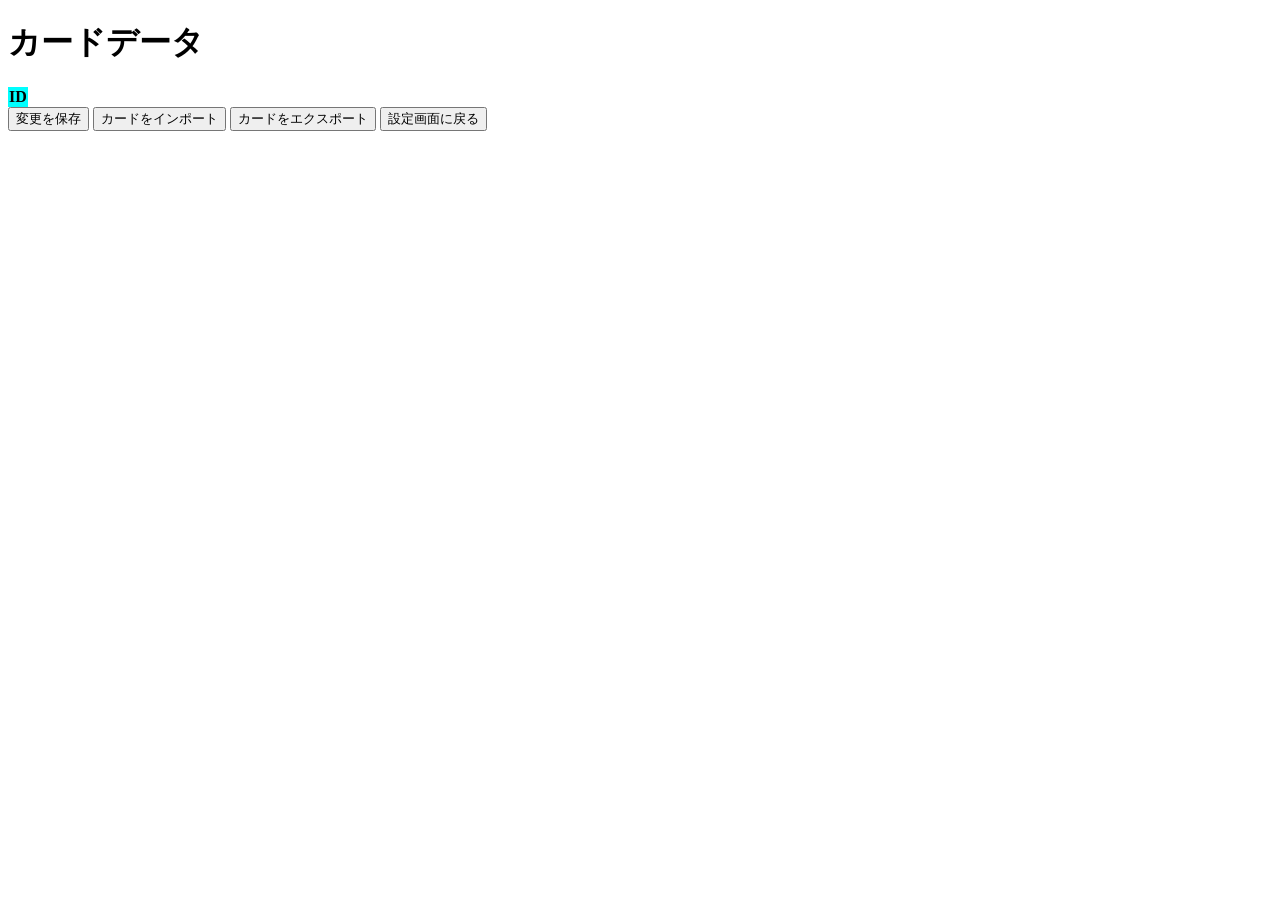
==== cards.html @ 0d9bb8ce "変数" ====
<!DOCTYPE html>
<html lang="ja">
<head>
<meta charset="UTF-8">
<meta name="viewport" content="width=device-width, initial-scale=1.0">
<title>カードデータ - めもりーくぇすちょねあ</title>
<script src="js/transit.js" defer></script>
<script src="js/export.js" defer></script>
<script src="js/storage.js" defer></script>
<script src="js/cards.js" defer></script>
<link rel="stylesheet" href="css/style.css">
</head>
<body>
<header><h1>カードデータ</h1></header>
<h4 id="set-name"></h4>
<table>
    <thead id="card-table-head">
        <tr id="head-row">
            <th>ID</th>
        </tr>
    </thead>
    <tbody id="card-table-body">
    </tbody>
</table>
<div id="buttons">
    <button id="confirm">変更を保存</button>
    <button id="cards-import">カードをインポート</button>
    <button id="cards-export">カードをエクスポート</button>
    <button id="setting">設定画面に戻る</button>
</div>
<div id="head-menu" class="pop-up">
    <p id="field-id">フィールドID: </p>
    <p id="field-name">表示名: </p>
    <div id="field-resetdiv" hidden>
        <label for="field-resetinput">表示名: </label>
        <input type="text" id="field-resetinput">
    </div>
    <button id="field-edit">編集</button>
    <button id="field-confirm" hidden>確定</button>
    <button id="field-reset">元に戻す</button>
    <p>これから問う方式: </p>
    <div id="field-method-from"></div>
    <p>これを問われる方式: </p>
    <div id="field-method-to"></div>
    <button id="field-delete">削除</button>
    <button id="field-undelete" hidden>削除取り消し</button>
</div>
<div id="body-menu" class="pop-up">
    <p id="card-id">カードID: </p>
    <p id="content-name"></p>
    <div id="content-div" hidden>
        <label for="content-input" id="content-label"></label>
        <input type="text" id="content-input">
    </div>
    <button id="content-edit">編集</button>
    <button id="content-confirm" hidden>確定</button>
    <button id="content-reset">元に戻す</button>
    <button id="card-exclusion">除外設定</button>
    <button id="card-delete">カード削除</button>
    <button id="card-undelete" hidden>カード削除取り消し</button>
</div>
</body>
---- css/style.css ----
p{
    margin-top: auto;
    margin-bottom: auto;
}
table{
    border: 2px;
    border-collapse: collapse;
    border-color: black;
}
th{
    background-color: cyan;
}

.vertical{
    display: flex;
    flex-direction: column;
    align-items: flex-start;
}
.vertical button{
    margin-bottom: 2px;
}
.pop-up:not(.vertical){
    display: none;
}
.pop-up.vertical{
    position: fixed;
    background-color: white;
    border: 2px solid black;
}

#file-port button{
    background-color: green;
    color: white;
    border-color: black;
}
#file-port{
    border: 0px;
}
#Main-buttons button:not(#start){
    background-color: black;
    color: white;
}
#start{
    background-color: red;
    color: white;
    font-size: 20px;
}
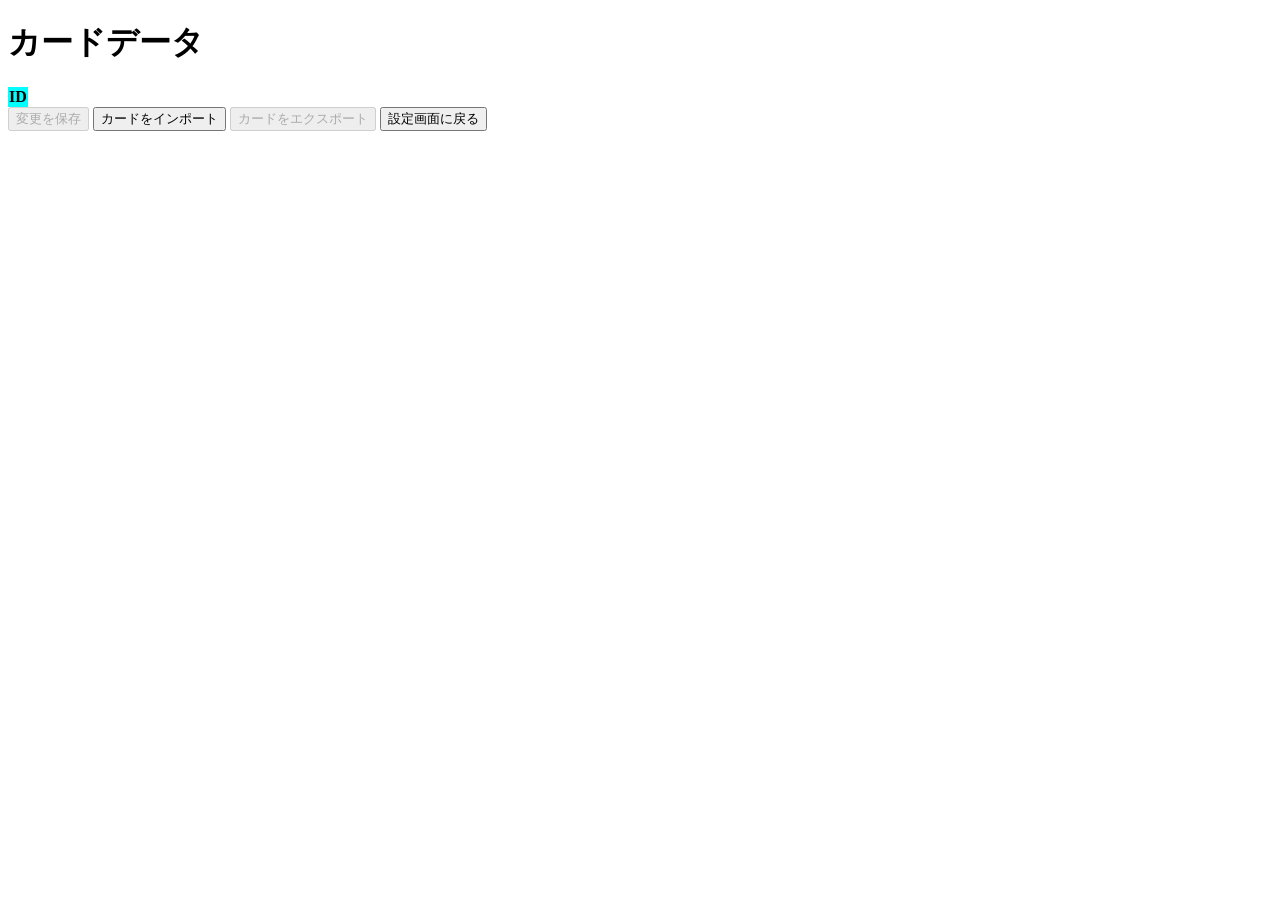
==== commit 2dbea198: "wait入れ" ====
--- a/cards.html
+++ b/cards.html
@@ -23,40 +23,42 @@
     </tbody>
 </table>
 <div id="buttons">
-    <button id="confirm">変更を保存</button>
+    <button id="confirm" class="wait">変更を保存</button>
     <button id="cards-import">カードをインポート</button>
-    <button id="cards-export">カードをエクスポート</button>
+    <button id="cards-export" class="wait">カードをエクスポート</button>
     <button id="setting">設定画面に戻る</button>
 </div>
 <div id="head-menu" class="pop-up">
     <p id="field-id">フィールドID: </p>
-    <p id="field-name">表示名: </p>
-    <div id="field-resetdiv" hidden>
-        <label for="field-resetinput">表示名: </label>
-        <input type="text" id="field-resetinput">
+    <p id="field-name" class="when-free">表示名: </p>
+    <div id="field-div" class="when-editing">
+        <label for="field-input">表示名: </label>
+        <input type="text" id="field-input">
     </div>
-    <button id="field-edit">編集</button>
-    <button id="field-confirm" hidden>確定</button>
-    <button id="field-reset">元に戻す</button>
+    <button id="field-edit" class="when-free">編集</button>
+    <button id="field-reset" class="when-free">元に戻す</button>
+    <button id="field-restore" class="when-editing">やめる</button>
+    <button id="field-confirm" class="when-editing">確定</button>
     <p>これから問う方式: </p>
     <div id="field-method-from"></div>
     <p>これを問われる方式: </p>
     <div id="field-method-to"></div>
-    <button id="field-delete">削除</button>
-    <button id="field-undelete" hidden>削除取り消し</button>
+    <button id="field-delete" class="when-free">削除</button>
+    <button id="field-undelete" class="when-deleted">削除取り消し</button>
 </div>
 <div id="body-menu" class="pop-up">
     <p id="card-id">カードID: </p>
-    <p id="content-name"></p>
-    <div id="content-div" hidden>
+    <p id="content-name" class="when-free"></p>
+    <div id="content-div" class="when-editing">
         <label for="content-input" id="content-label"></label>
         <input type="text" id="content-input">
     </div>
-    <button id="content-edit">編集</button>
-    <button id="content-confirm" hidden>確定</button>
-    <button id="content-reset">元に戻す</button>
+    <button id="content-edit" class="when-free">編集</button>
+    <button id="content-reset" class="when-free">元に戻す</button>
+    <button id="content-restore" class="when-editing">やめる</button>
+    <button id="content-confirm" class="when-editing">確定</button>
+    <button id="card-delete" class="when-free">カード削除</button>
+    <button id="card-undelete" class="when-deleted">カード削除取り消し</button>
     <button id="card-exclusion">除外設定</button>
-    <button id="card-delete">カード削除</button>
-    <button id="card-undelete" hidden>カード削除取り消し</button>
 </div>
 </body>
--- a/css/style.css
+++ b/css/style.css
@@ -27,6 +27,22 @@
     background-color: white;
     border: 2px solid black;
 }
+:not(.for-delete) >.original:not(.for-delete){
+    color: black;
+}
+:not(.for-delete) >.changed:not(.for-delete){
+    color: brown;
+}
+.for-delete{
+    color: gray;
+    text-decoration: line-through;
+}
+
+.menu-free .when-editing, .menu-free .when-deleted,
+.menu-editing .when-free, .menu-editing .when-deleted,
+.menu-deleted .when-free, .menu-deleted .when-editing{
+    display: none;
+}
 
 #file-port button{
     background-color: green;
@@ -44,4 +60,7 @@
     background-color: red;
     color: white;
     font-size: 20px;
+}
+#field-method-from p, #field-method-to p{
+    color: maroon;
 }
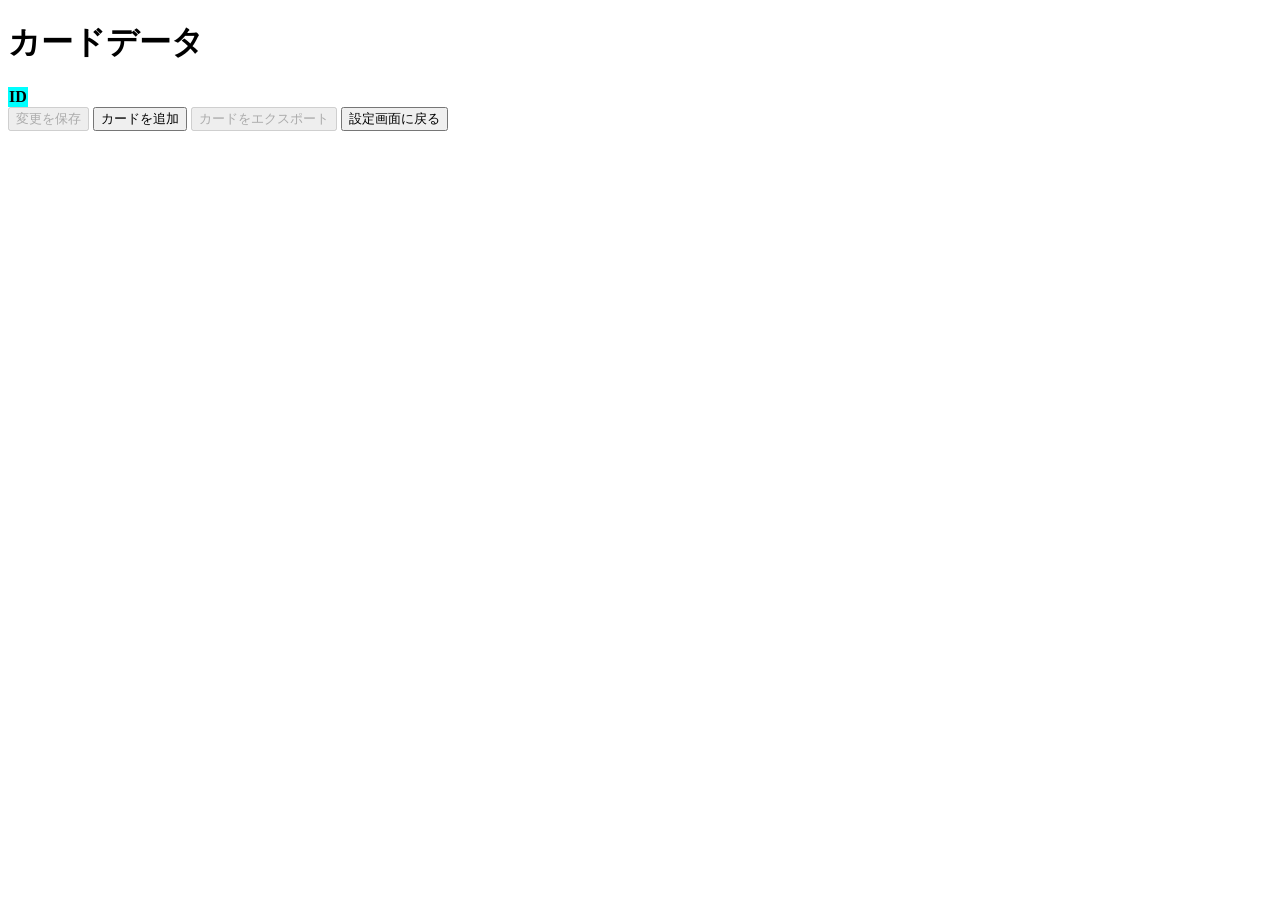
==== commit e2302d9d: "表記変更" ====
--- a/cards.html
+++ b/cards.html
@@ -24,7 +24,7 @@
 </table>
 <div id="buttons">
     <button id="confirm" class="wait">変更を保存</button>
-    <button id="cards-import">カードをインポート</button>
+    <button id="cards-import">カードを追加</button>
     <button id="cards-export" class="wait">カードをエクスポート</button>
     <button id="setting">設定画面に戻る</button>
 </div>
@@ -39,12 +39,12 @@
     <button id="field-reset" class="when-free">元に戻す</button>
     <button id="field-restore" class="when-editing">やめる</button>
     <button id="field-confirm" class="when-editing">確定</button>
+    <button id="field-delete" class="when-free">削除</button>
+    <button id="field-undelete" class="when-deleted">削除取り消し</button>
     <p>これから問う方式: </p>
     <div id="field-method-from"></div>
     <p>これを問われる方式: </p>
     <div id="field-method-to"></div>
-    <button id="field-delete" class="when-free">削除</button>
-    <button id="field-undelete" class="when-deleted">削除取り消し</button>
 </div>
 <div id="body-menu" class="pop-up">
     <p id="card-id">カードID: </p>
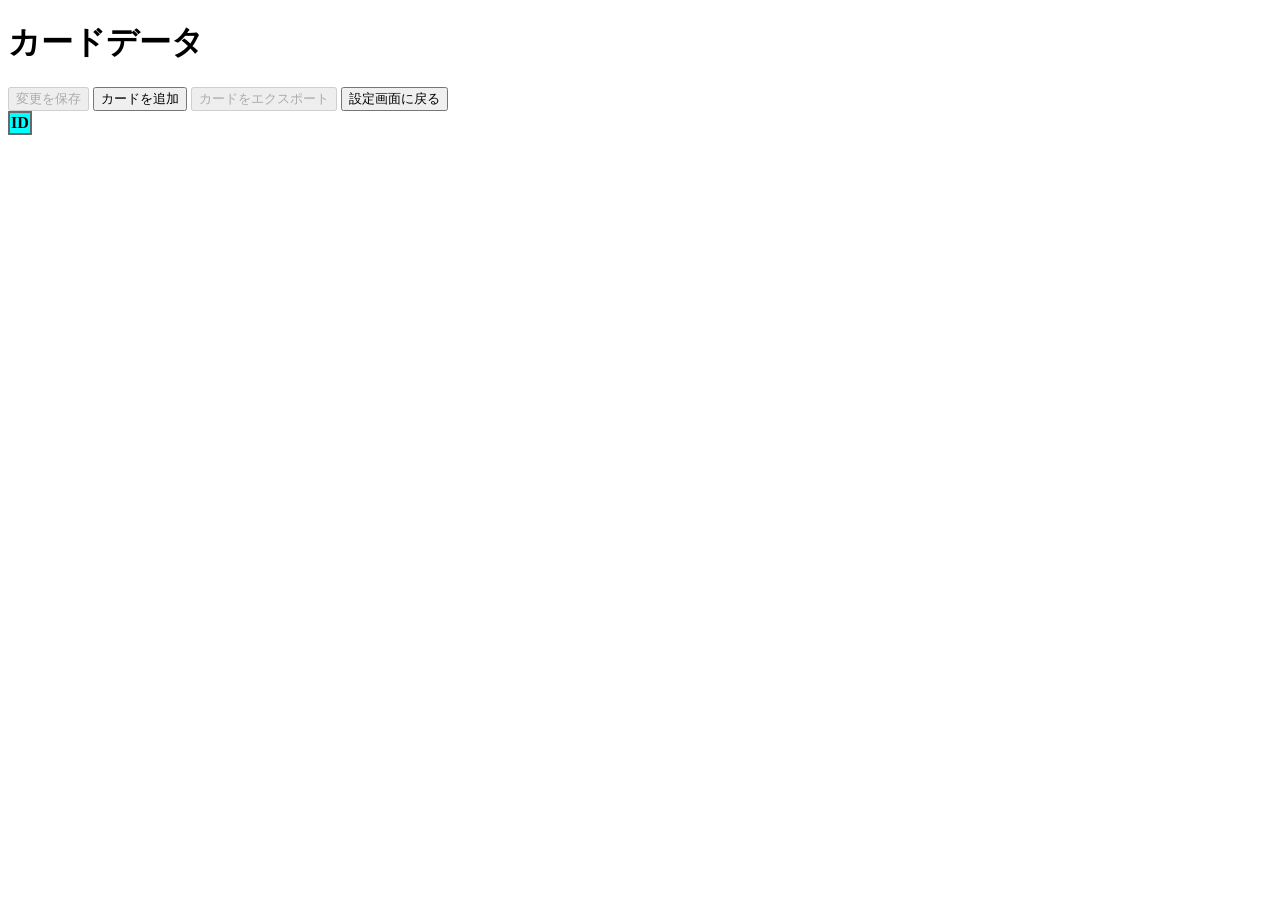
==== commit 3820a88a: "ボタン群と順序交換" ====
--- a/cards.html
+++ b/cards.html
@@ -13,6 +13,12 @@
 <body>
 <header><h1>カードデータ</h1></header>
 <h4 id="set-name"></h4>
+<div id="buttons">
+    <button id="confirm" class="wait">変更を保存</button>
+    <button id="cards-import">カードを追加</button>
+    <button id="cards-export" class="wait">カードをエクスポート</button>
+    <button id="setting">設定画面に戻る</button>
+</div>
 <table>
     <thead id="card-table-head">
         <tr id="head-row">
@@ -22,12 +28,6 @@
     <tbody id="card-table-body">
     </tbody>
 </table>
-<div id="buttons">
-    <button id="confirm" class="wait">変更を保存</button>
-    <button id="cards-import">カードを追加</button>
-    <button id="cards-export" class="wait">カードをエクスポート</button>
-    <button id="setting">設定画面に戻る</button>
-</div>
 <div id="head-menu" class="pop-up">
     <p id="field-id">フィールドID: </p>
     <p id="field-name" class="when-free">表示名: </p>
--- a/css/style.css
+++ b/css/style.css
@@ -2,13 +2,24 @@
     margin-top: auto;
     margin-bottom: auto;
 }
-table{
-    border: 2px;
+table, th{
+    border: 2px solid dimgray;
     border-collapse: collapse;
-    border-color: black;
 }
 th{
     background-color: cyan;
+}
+tbody tr:nth-child(odd) {
+    background-color: white;
+}
+tbody tr:nth-child(even) {
+    background-color: lightgray;
+}
+td{
+    border-right: 2px solid dimgray;
+}
+h2, h3{
+    margin-bottom: 2px;
 }
 
 .vertical{
@@ -40,7 +51,8 @@
 
 .menu-free .when-editing, .menu-free .when-deleted,
 .menu-editing .when-free, .menu-editing .when-deleted,
-.menu-deleted .when-free, .menu-deleted .when-editing{
+.menu-deleted .when-free, .menu-deleted .when-editing,
+.hide{
     display: none;
 }
 
@@ -63,4 +75,11 @@
 }
 #field-method-from p, #field-method-to p{
     color: maroon;
+}
+.error{
+    color: red;
+    font-size: 12px;
+}
+#under-setMode-new{
+    margin-left: 21px;
 }
